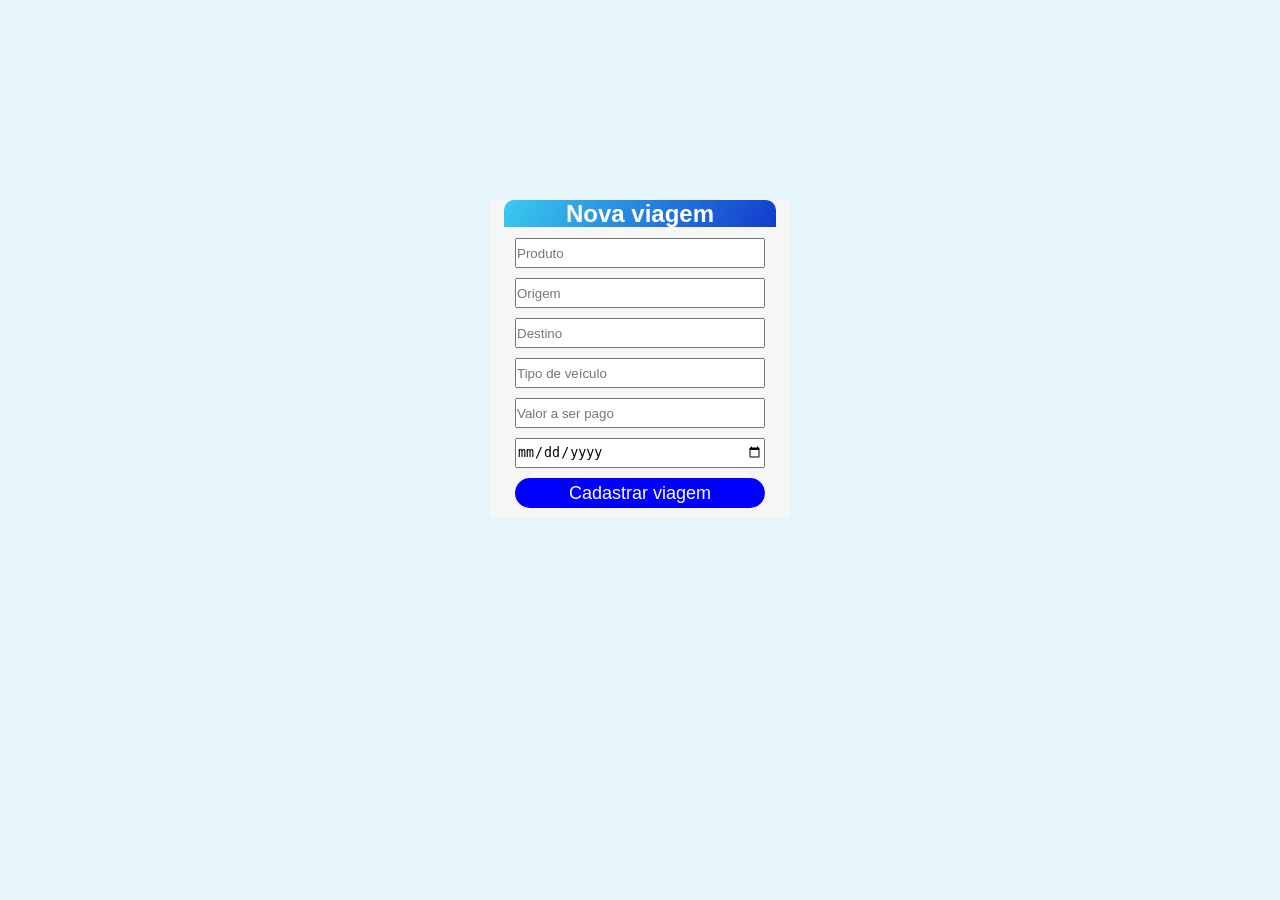
==== codigo-fonte/Cadastro de frete/NovoFrete.html @ 31c9785f "Tela de cadastro de frete" ====
<!DOCTYPE html>
<html lang="pt-br">
<head>
    <meta charset="UTF-8">
    <meta name="viewport" content="width=device-width, initial-scale=1.0">
    <title>Nova Viagem</title>
    <link rel="stylesheet" href="NovoFrete.css">
</head>
<body>
    <form>
        <label><strong>Nova viagem</strong></label>
        <input type="text"  id="Produto" placeholder="Produto">
        <input type="text"  id="Origem" placeholder="Origem">
        <input type="text"  id="Destino" placeholder="Destino">
        <input type="text"  id="Veiculo" placeholder="Tipo de veículo">
        <input type="number"  id="Valor" placeholder="Valor a ser pago">
        <input type="date"  id="Data" placeholder="Data">
        <div id="erro">Preencha todos os campos corretamente</div>
        <div id="Success">Viagem cadastrada com sucesso!</div>
        <button onclick="Frete(); return false">Cadastrar viagem</button>
    </form>
</body>

<script src="NovoFrete.js"></script>
</html>
---- codigo-fonte/Cadastro de frete/NovoFrete.css ----
*{
    margin: 0%;
    padding: 0%;
    box-sizing: border-box;
}

body{
    background-color: rgb(229, 245, 250);
}

form{
    width: 300px;
    margin: 200px auto;
    text-align: center;
    background-color: rgb(247, 246, 246);
}

label{
    font-size: x-large;
    font-family: Verdana, sans-serif;
    color: white;
    background: linear-gradient(120deg, #3acbf0 0%, #123BCC 100%);
    border-radius: 10px 10px  0 0;
    padding-left: 62px;
    padding-right: 62px;
    margin: 0%;
}

input{
    display: block;
    margin: 10px auto;
    width: 250px;
    height: 30px;
}

#erro{
    color: red;
    margin-bottom: 10px;
    font-family: Arial, Helvetica,sans-serif;
    display: none;
}

#Success{
    font-size: large;
    color: green;
    margin-bottom: 10px;
    font-family: Arial, Helvetica,sans-serif;
    display: none;
}

button{
    font-size: large;
    width: 250px;
    height: 30px;
    background-color: blue;
    font-family: Verdana, Geneva, Tahoma, sans-serif;
    color: white;
    border: 0;
    border-radius: 20px;
    cursor: pointer;
    margin-bottom: 10px;
}
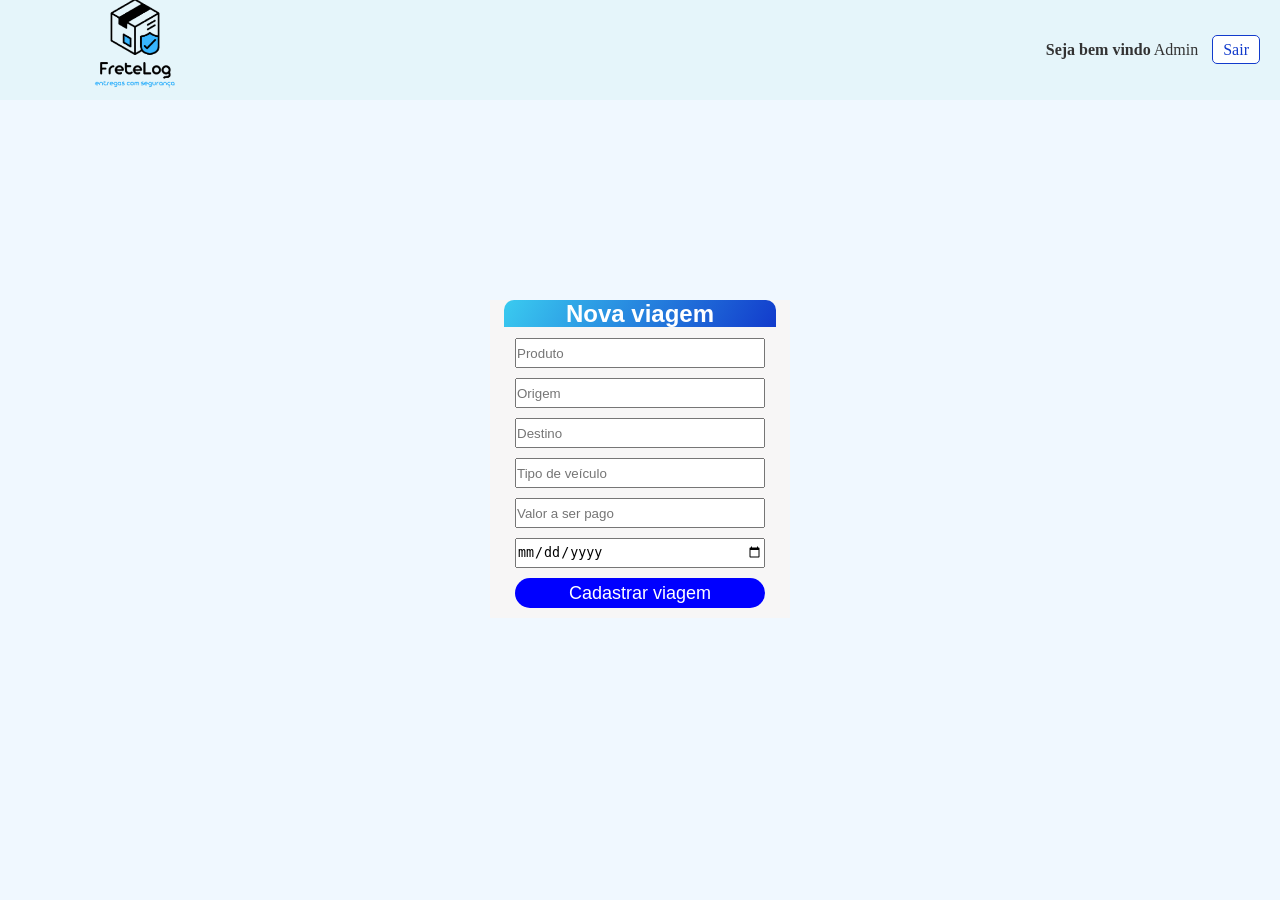
==== commit 02d3cf3b: "Cadastro de frete finalizado" ====
--- a/codigo-fonte/Cadastro de frete/NovoFrete.html
+++ b/codigo-fonte/Cadastro de frete/NovoFrete.html
@@ -7,8 +7,17 @@
     <link rel="stylesheet" href="NovoFrete.css">
 </head>
 <body>
+
+    <header>
+        <img src="logo.png" alt="Logo Fretelog" id="Logo">
+        <div id="Dados">
+            <label><b>Seja bem vindo</b></label>
+            <span id="nomeUsuario">Admin</span>
+            <a id="logout" onclick="logout()">Sair</a>
+        </div>
+    </header>
     <form>
-        <label><strong>Nova viagem</strong></label>
+        <label id="Viagem"><strong>Nova viagem</strong></label>
         <input type="text"  id="Produto" placeholder="Produto">
         <input type="text"  id="Origem" placeholder="Origem">
         <input type="text"  id="Destino" placeholder="Destino">
--- a/codigo-fonte/Cadastro de frete/NovoFrete.css
+++ b/codigo-fonte/Cadastro de frete/NovoFrete.css
@@ -5,7 +5,23 @@
 }
 
 body{
+    font-family: verdana;
+    background-color: #f0f8ff;
+    color: #333;
+}
+
+header{
     background-color: rgb(229, 245, 250);
+    padding: 10px 20px; 
+    display: flex; 
+    align-items: center; 
+    justify-content: space-between; 
+    height: 100px; 
+}
+
+#Logo{
+    height: 230px; 
+    margin-right: 20px;
 }
 
 form{
@@ -15,7 +31,7 @@
     background-color: rgb(247, 246, 246);
 }
 
-label{
+#Viagem{
     font-size: x-large;
     font-family: Verdana, sans-serif;
     color: white;
@@ -59,4 +75,15 @@
     border-radius: 20px;
     cursor: pointer;
     margin-bottom: 10px;
+}
+
+#logout{
+    text-decoration: none;
+    color: #123BCC;
+    padding: 5px 10px;
+    margin-left: 10px;
+    border: 1px solid #123BCC;
+    border-radius: 5px;
+    background-color: #fff;
+    cursor: pointer;
 }
